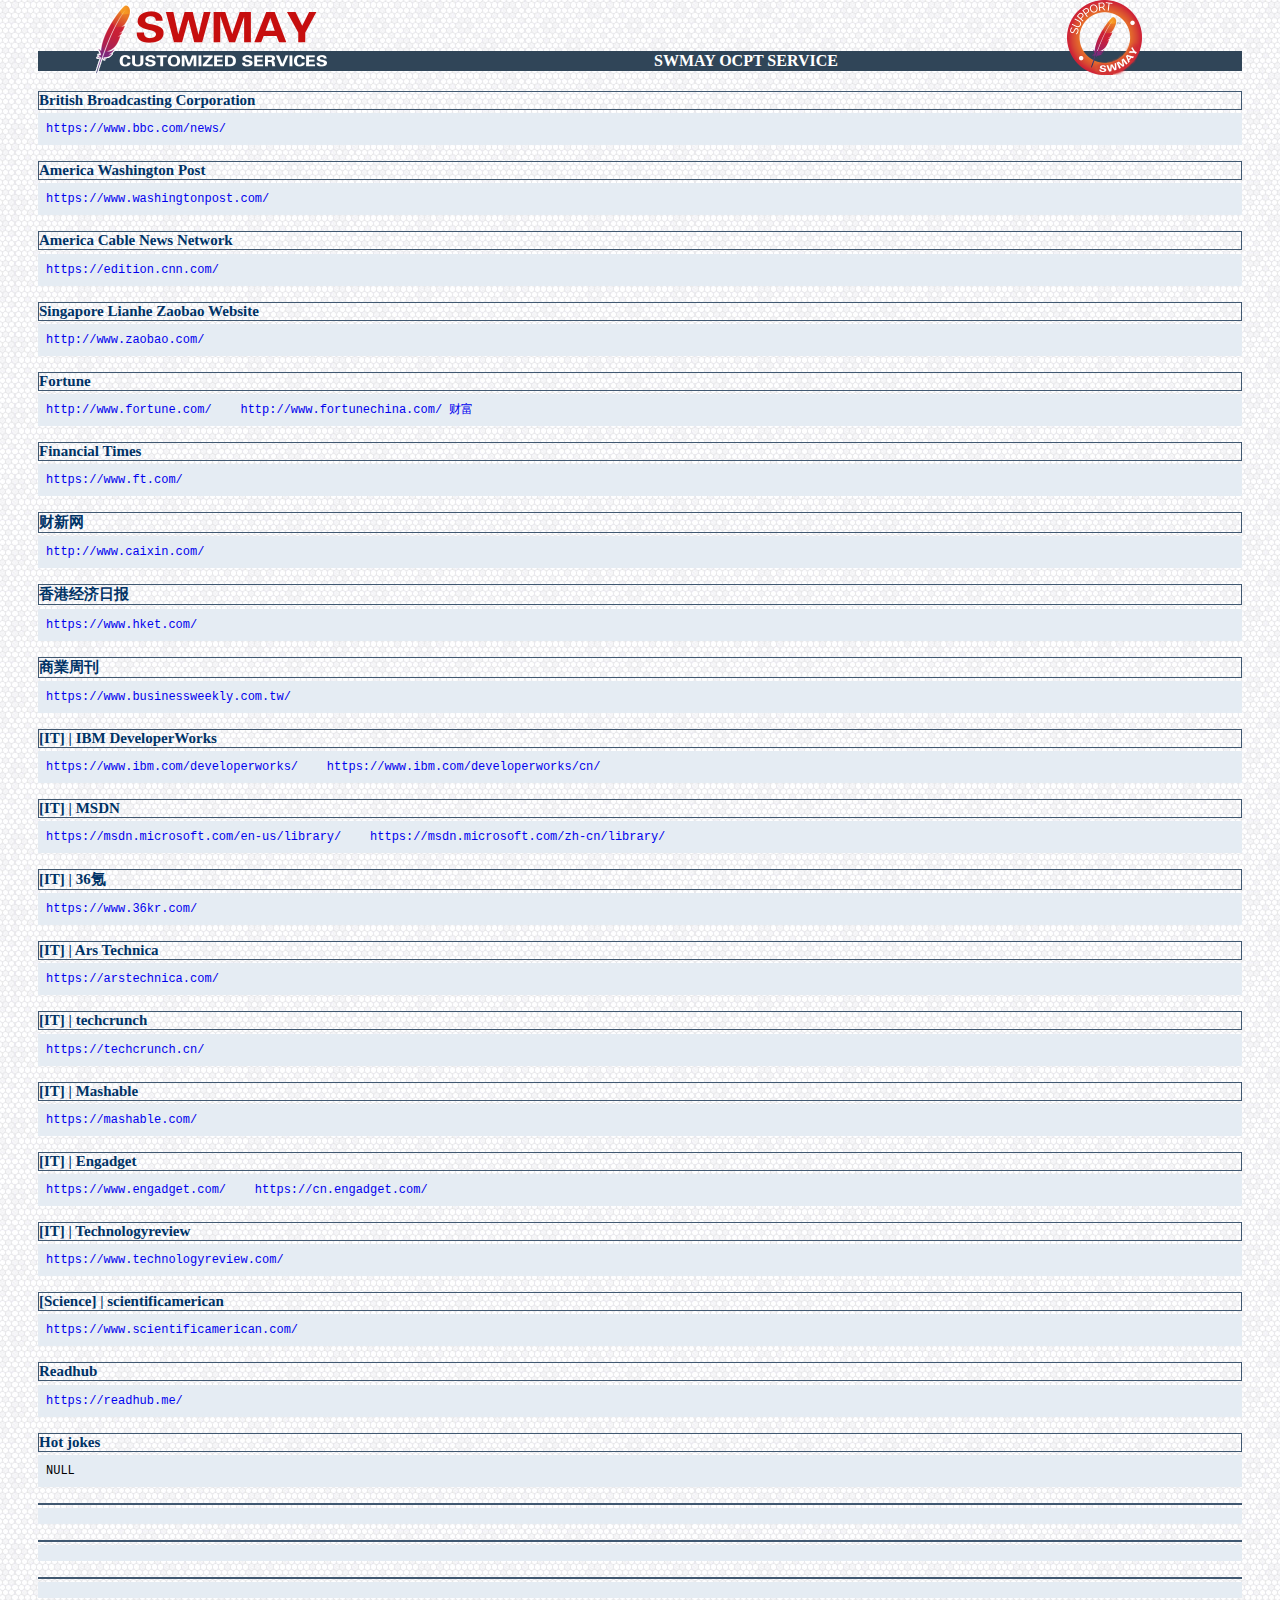
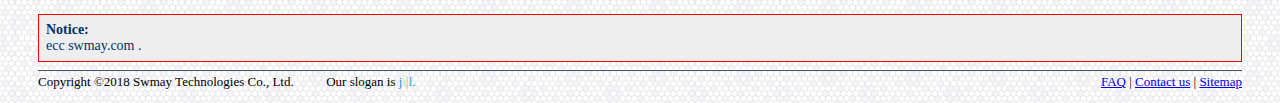
==== index.html @ c570c309 "<link rel="icon" href="//www.swmay.com/images/favicon.ico" type="image/x-icon"/>" ====
<!DOCTYPE HTML PUBLIC "-//W3C//DTD HTML 4.01 Transitional//EN">
<html>
  <head>
    <meta content="text/html; charset=UTF-8" http-equiv="Content-Type" />
    <title>Swmay - To achieve a good life.</title>  
	<!-- keywords:关键字 作用：关键字,给搜索引擎用的 -->
	<meta name="Keywords" content="swmay,SWMAY,SwMay,swmay.com"/>
	<!-- description:页面描述  作用：显示网页页面描述内容 -->
	<meta name="Description" content="Swmay OCPT Service."/>
	<!-- 可以用绝对路径引入 
	<link rel="stylesheet" type="text/css" href="${pageContext.request.contextPath}/static/css/index.css"/>
    <script type="text/javascript" src="${pageContext.request.contextPath}/static/js/index.js"></script>
	 -->
    <link rel="dns-prefetch" href="//www.swmay.com"/>
    <link rel="dns-prefetch" href="//swmay.com"/>
	<link rel="shortcut icon" href="./images/favicon.ico"/>
	<link rel="icon" href="//www.swmay.com/images/favicon.ico" type="image/x-icon"/>
	<link rel="stylesheet" type="text/css" href="./static/css/index.css"/>
	<script type="text/javascript" src="./static/js/index.js"></script>
	<script type="text/javascript"> 
	/**
	if (window!=top) // 判断当前的window对象是否是top对象 
	top.location.href =window.location.href; // 如果不是，将top对象的网址自动导向被嵌入网页的网址 (反框架嵌入方式)
	*/
	try{ //防止被框架嵌套
		top.location.hostname;
		if (top.location.hostname != window.location.hostname) {
			top.location.href =window.location.href;
		}
	}catch(e){
		top.location.href = window.location.href;
	}
	</script>
  </head>
  <body>
  	<!-- 网页页眉部分 -->
  	<div id="page-header">
    	<p class="menu">&nbsp;</p>
    	<p class="menu-swmay">SWMAY OCPT SERVICE &nbsp;&nbsp;&nbsp;&nbsp;&nbsp;&nbsp;&nbsp;&nbsp;<p/>
    	<a href="./">
    		<img alt="SWMAY" src="./images/Swmay-feather.png"/><!--  width="800" height="72"  -->
    	</a>
    	<a class="badge" href="./">
    		<img src="./images/Swmay-small.png"/>
    	</a>
    </div>
  
  	<!-- 网页中间内容部分 -->
<!--
    <div id="page-content">
        <div id="preamble">
            <h1 class="identify"></h1>
            <div id="example">
                <p id="i_text">
                        <code id="i_content"><a id="i_externalLinks" href="" target="_blank"></a></code>
                </p>
            </div>
        </div>
    </div>
-->
    <div id="page-content">
        <div id="preamble">
            <h1 class="identify">British Broadcasting Corporation</h1>
            <div id="example">
            	<p id="i_text">
            		<code id="i_content"><a href="https://www.bbc.com/news/" target="_blank">https://www.bbc.com/news/</a></code>
            	</p>
            </div>
        </div>
    </div>

    <div id="page-content">
        <div id="preamble">
            <h1 class="identify">America Washington Post</h1>
            <div id="example">
            	<p id="i_text">
            		<code id="i_content"><a href="https://www.washingtonpost.com/" target="_blank">https://www.washingtonpost.com/</a></code>
            	</p>
            </div>
        </div>
    </div>

    <div id="page-content">
        <div id="preamble">
            <h1 class="identify">America Cable News Network</h1>
            <div id="example">
            	<p id="i_text">
            		<code id="i_content"><a href="https://edition.cnn.com/" target="_blank">https://edition.cnn.com/</a></code>
            	</p>
            </div>
        </div>
    </div>

    <div id="page-content">
        <div id="preamble">
            <h1 class="identify">Singapore Lianhe Zaobao Website</h1>
            <div id="example">
            	<p id="i_text">
            		<code id="i_content"><a href="http://www.zaobao.com/" target="_blank">http://www.zaobao.com/</a></code>
            	</p>
            </div>
        </div>
    </div>

    <div id="page-content">
        <div id="preamble">
            <h1 class="identify">Fortune</h1>
            <div id="example">
            	<p id="i_text">
            		<code id="i_content"><a href="http://www.fortune.com/" target="_blank">http://www.fortune.com/</a>&nbsp;&nbsp;&nbsp;&nbsp;<a href="http://www.fortunechina.com/" target="_blank">http://www.fortunechina.com/ 财富</a></code>
            	</p>
            </div>
        </div>
    </div>

    <div id="page-content">
        <div id="preamble">
            <h1 class="identify">Financial Times</h1>
            <div id="example">
            	<p id="i_text">
            		<code id="i_content"><a href="https://www.ft.com/" target="_blank">https://www.ft.com/</a></code>
            	</p>
            </div>
        </div>
    </div>

    <div id="page-content">
        <div id="preamble">
            <h1 class="identify">财新网</h1>
            <div id="example">
            	<p id="i_text">
            		<code id="i_content"><a href="http://www.caixin.com/" target="_blank">http://www.caixin.com/</a></code>
            	</p>
            </div>
        </div>
    </div>

    <div id="page-content">
        <div id="preamble">
            <h1 class="identify">香港经济日报</h1>
            <div id="example">
            	<p id="i_text">
            		<code id="i_content"><a href="https://www.hket.com/" target="_blank">https://www.hket.com/</a></code>
            	</p>
            </div>
        </div>
    </div>

    <div id="page-content">
        <div id="preamble">
            <h1 class="identify">商業周刊</h1>
            <div id="example">
            	<p id="i_text">
            		<code id="i_content"><a href="https://www.businessweekly.com.tw/" target="_blank">https://www.businessweekly.com.tw/</a></code>
            	</p>
            </div>
        </div>
    </div>

    <div id="page-content">
        <div id="preamble">
            <h1 class="identify">[IT] | IBM DeveloperWorks</h1>
            <div id="example">
            	<p id="i_text">
            		<code id="i_content"><a href="https://www.ibm.com/developerworks/" target="_blank">https://www.ibm.com/developerworks/</a>&nbsp;&nbsp;&nbsp;&nbsp;<a href="https://www.ibm.com/developerworks/cn/" target="_blank">https://www.ibm.com/developerworks/cn/</a></code>
            	</p>
            </div>
        </div>
    </div>

    <div id="page-content">
        <div id="preamble">
            <h1 class="identify">[IT] | MSDN</h1>
            <div id="example">
            	<p id="i_text">
            		<code id="i_content"><a href="https://msdn.microsoft.com/en-us/library/" target="_blank">https://msdn.microsoft.com/en-us/library/</a>&nbsp;&nbsp;&nbsp;&nbsp;<a href="https://msdn.microsoft.com/zh-cn/library/" target="_blank">https://msdn.microsoft.com/zh-cn/library/</a></code>
            	</p>
            </div>
        </div>
    </div>

    <div id="page-content">
        <div id="preamble">
            <h1 class="identify">[IT] | 36氪</h1>
            <div id="example">
            	<p id="i_text">
            		<code id="i_content"><a href="https://www.36kr.com/" target="_blank">https://www.36kr.com/</a></code>
            	</p>
            </div>
        </div>
    </div>

    <div id="page-content">
        <div id="preamble">
            <h1 class="identify">[IT] | Ars Technica</h1>
            <div id="example">
            	<p id="i_text">
            		<code id="i_content"><a href="https://arstechnica.com/" target="_blank">https://arstechnica.com/</a></code>
            	</p>
            </div>
        </div>
    </div>

    <div id="page-content">
        <div id="preamble">
            <h1 class="identify">[IT] | techcrunch</h1>
            <div id="example">
            	<p id="i_text">
            		<code id="i_content"><a href="https://techcrunch.cn/" target="_blank">https://techcrunch.cn/</a></code>
            	</p>
            </div>
        </div>
    </div>

    <div id="page-content">
        <div id="preamble">
            <h1 class="identify">[IT] | Mashable</h1>
            <div id="example">
            	<p id="i_text">
            		<code id="i_content"><a href="https://mashable.com/" target="_blank">https://mashable.com/</a></code>
            	</p>
            </div>
        </div>
    </div>

    <div id="page-content">
        <div id="preamble">
            <h1 class="identify">[IT] | Engadget</h1>
            <div id="example">
            	<p id="i_text">
            		<code id="i_content"><a href="https://www.engadget.com/" target="_blank">https://www.engadget.com/</a>&nbsp;&nbsp;&nbsp;&nbsp;<a 
href="https://cn.engadget.com/" target="_blank">https://cn.engadget.com/</a></code>
            	</p>
            </div>
        </div>
    </div>

    <div id="page-content">
        <div id="preamble">
            <h1 class="identify">[IT] | Technologyreview</h1>
            <div id="example">
            	<p id="i_text">
            		<code id="i_content"><a href="https://www.technologyreview.com/" target="_blank">https://www.technologyreview.com/</a></code>
            	</p>
            </div>
        </div>
    </div>

    <div id="page-content">
        <div id="preamble">
            <h1 class="identify">[Science] | scientificamerican</h1>
            <div id="example">
            	<p id="i_text">
            		<code id="i_content"><a href="https://www.scientificamerican.com/" target="_blank">https://www.scientificamerican.com/</a></code>
            	</p>
            </div>
        </div>
    </div>

    <div id="page-content">
        <div id="preamble">
            <h1 class="identify">Readhub</h1>
            <div id="example">
                <p id="i_text">
                        <code id="i_content"><a href="https://readhub.me/" target="_blank">https://readhub.me/</a></code>
                </p>
            </div>
        </div>
    </div>

    <div id="page-content">
        <div id="preamble">
            <h1 class="identify">Hot jokes</h1>
            <div id="example">
                <p id="i_text">
                        <code id="i_content">NULL</code>
                </p>
            </div>
        </div>
    </div>

    <div id="page-content">
        <div id="preamble">
            <h1 class="identify"></h1>
            <div id="example">
            	<p id="i_text">
            		<code id="i_content"></code>
            	</p>
            </div>
        </div>
    </div>
    
    <div id="page-content">
        <div id="preamble">
            <h1 class="identify"></h1>
            <div id="example">
            	<p id="i_text">
            		<code id="i_content"></code>
            	</p>
            </div>
        </div>
    </div>
    
    <div id="page-content">
        <div id="preamble">
            <h1 class="identify"></h1>
            <div id="example">
            	<p id="i_text">
            		<code id="i_content"></code>
            	</p>
            </div>
        </div>
    </div>
    
    
    <div id="warning">
        <strong>Notice:</strong>
        <br/>
        ecc swmay.com .
    </div>
  
  	<!-- 网页页脚部分 -->
	<div id="footer">
		<p class="swmay">Copyright ©2018 Swmay Technologies Co., Ltd. &nbsp;&nbsp;&nbsp;&nbsp;&nbsp;&nbsp;&nbsp;&nbsp; Our slogan is <a id="love" href="http://www.swmay.com">cats hind their paws.</a></p>
		<p class="menu"><a href="./faq.html">FAQ</a> | <a href="./contact.html">Contact us</a> | <a href="./sitemap.html">Sitemap</a></p>
	</div>
	<script type="text/javascript">
		love(document.getElementById('love'));
	</script>
   </body>
</html>
---- static/css/index.css ----
/*
* index_under.css
*/

/******************************页面全局样式******************************************/

body {
	background-image: url(../../images/swmay_bd_bg.gif); /*设置背景图片*/
	background-repeat: repeat;   /*定义图像的平铺模式*/
}

/******************************页面上部分样式******************************************/
div#page-header {
	margin-left: 30px;
    margin-right: 30px;
}

div#page-header p.menu {
    text-align: right;
    font-size: 13px;
    margin: 25px 0 0.5em 0; /*调整外边距顺序：上、右、下、左*/
    padding: 0;
}

div#page-header p.menu-swmay {
    background-color: #304558;
    color: #fff;
    padding: 0 0 0 248px;
    margin: 10px 0 0 0;  /*调整外边距顺序：上、右、下、左*/
    text-align: center;
    vertical-align: middle;
    font-size: 16px;
    font-weight: bold;
    line-height: 20px;
}

div#page-header img {
    padding: 0;
    display: block;
    margin: -82px 0 1px 3em;
    width: 248px;
    height: 70px;
    border: none;
}

div#page-header a.badge {
    background-color: transparent;
    float: right;
    margin-right: 100px;
    margin-top: 2px;
}

div#page-header a.badge img {
    margin: -78px 0 0px 0; /*调整外边距顺序：上、右、下、左*/
    height: 75px;
    width: 75px;
}

/******************************页面中间部分样式******************************************/
div#page-content {
    padding-top: 0;
    /*margin-right: 13em;*/
    padding-right: 30px;
}

div#preamble {
    padding-bottom: 1em;
    margin-left: 30px;
}

div#preamble h1.identify {
    padding: 0;
    margin: 0;
    border: 1px solid #405871;
    background-color: inherit;
    color: #036;
    text-decoration: none;
    font-size: 15px;
    font-weight: bold;
}

div#example {
    background-color: #e5ecf3;
    color: #000;
    padding: 0.5em;
    margin: 0.2em 0em 0px 0px; /*调整外边距顺序：上、右、下、左*/
}

div#example p {
    line-height: 1em;
    padding: 0;
    margin: 0;
}

code#i_content {
    font-family: "Courier New", Courier, monospace;
    font-size: 12px;
}

code#i_content a {
    text-decoration-line: none;
}

div#warning {
	border: 1px solid #f00;
	/*margin: 0em 30px 6px 30px;
    padding: 0*/
    font-size: 14px;
}

div#warning {
	background-color: #eee;
    color: #036;
    padding: 0.5em;
    margin: 0em 30px 8px 30px;
}


div#warning strong {
    font-weight: bold;
}



/******************************页面下部分样式******************************************/
div#footer {
    margin-left: 30px;
    margin-right: 30px;
    font-size: 13px;
    border-top: 1px solid #405871;
    padding-top: 0.2em;
    /*margin: 0px auto;
    left: 40px;
    right: 55px;
    position: absolute;
    bottom: 0px;*/
}

div#footer p.swmay {
    float: left;
    text-align: left;
    padding: 0 0 1em 0;
    margin-top: 0;		/*设置元素的上边距*/	
    margin-bottom: 0;	/*设置元素的下边距*/
}

div#footer p.menu {
    float: right;
    text-align: right;
    margin-top: 0;		/*设置元素的上边距*/
    padding: 0 0 1em 0;
    margin-bottom: 0;	/*设置元素的下边距*/
}
div#footer a#love{
	text-decoration-line: none;
}
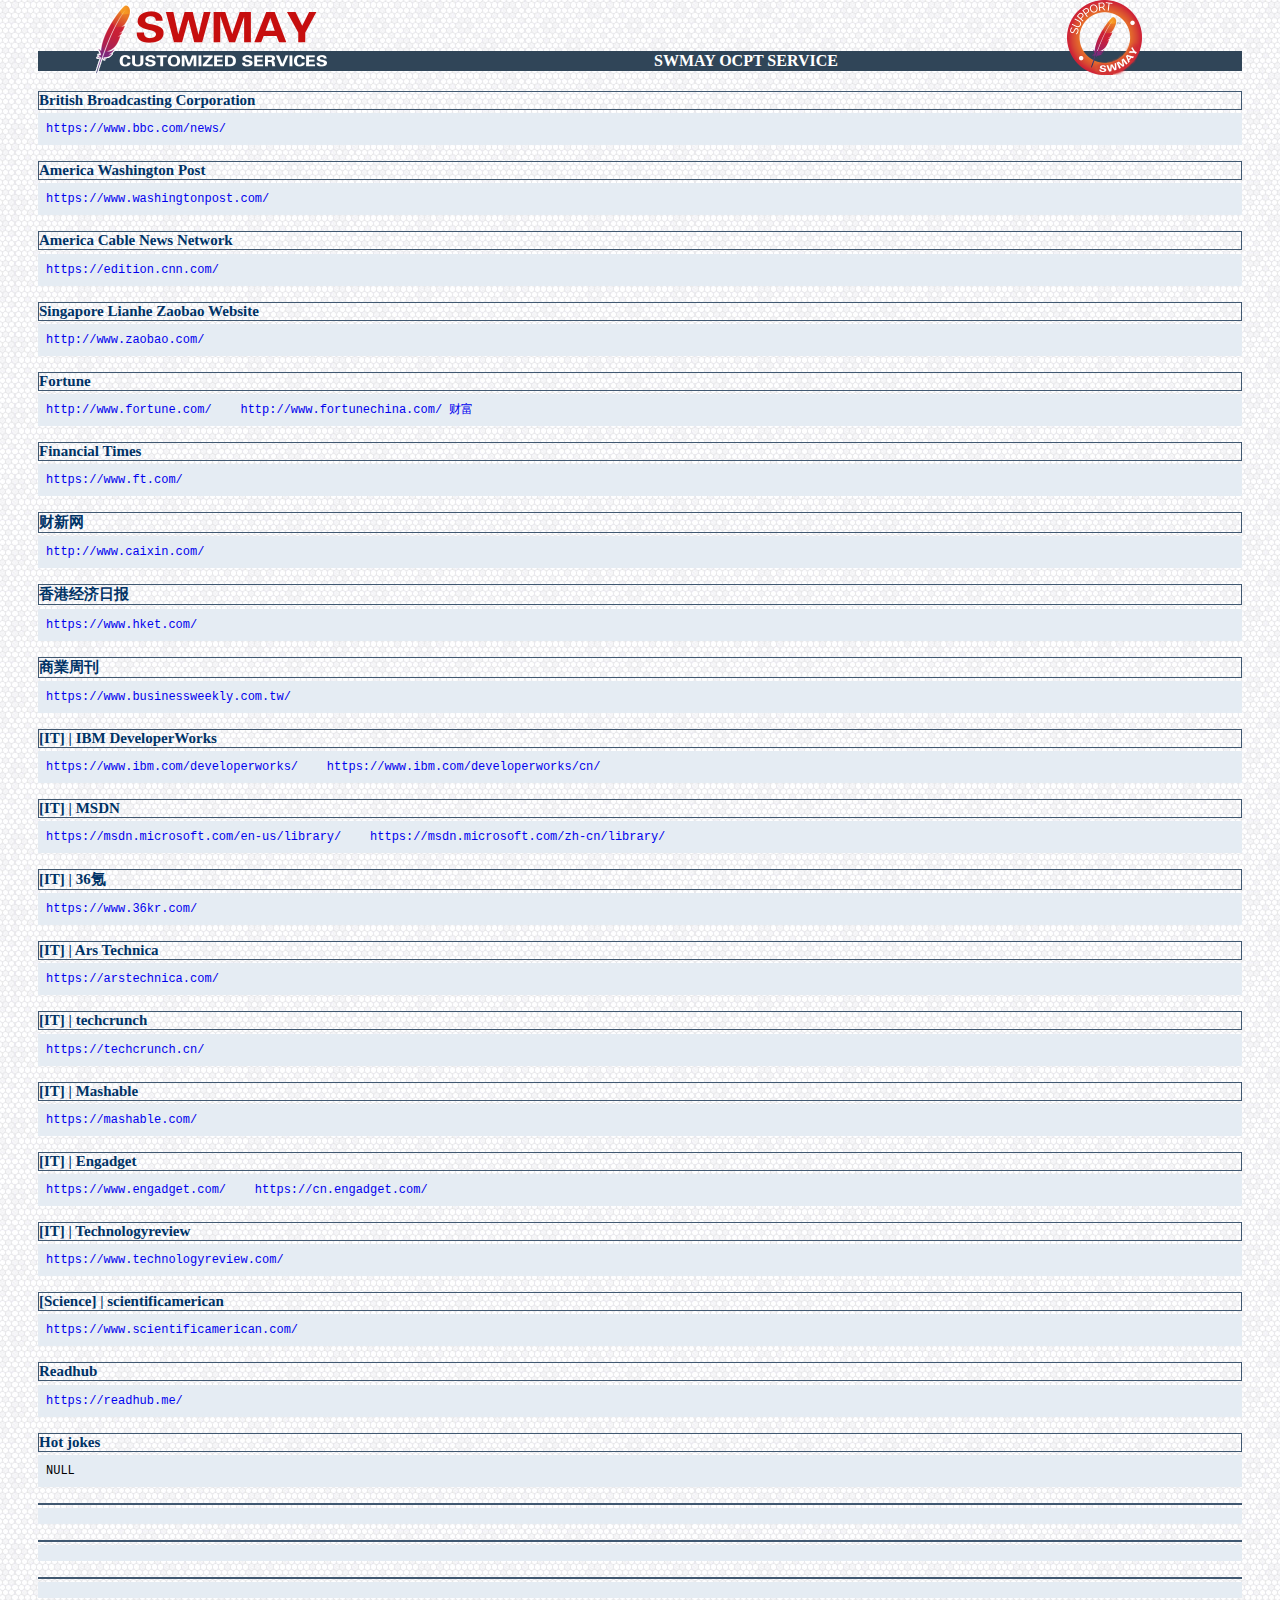
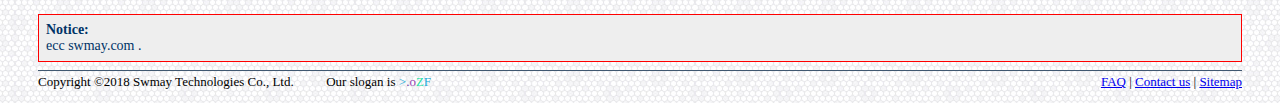
==== commit df30897e: "update Indent" ====
--- a/index.html
+++ b/index.html
@@ -11,8 +11,8 @@
 	<link rel="stylesheet" type="text/css" href="${pageContext.request.contextPath}/static/css/index.css"/>
     <script type="text/javascript" src="${pageContext.request.contextPath}/static/js/index.js"></script>
 	 -->
-    <link rel="dns-prefetch" href="//www.swmay.com"/>
-    <link rel="dns-prefetch" href="//swmay.com"/>
+	<link rel="dns-prefetch" href="//www.swmay.com"/>
+	<link rel="dns-prefetch" href="//swmay.com"/>
 	<link rel="shortcut icon" href="./images/favicon.ico"/>
 	<link rel="icon" href="//www.swmay.com/images/favicon.ico" type="image/x-icon"/>
 	<link rel="stylesheet" type="text/css" href="./static/css/index.css"/>
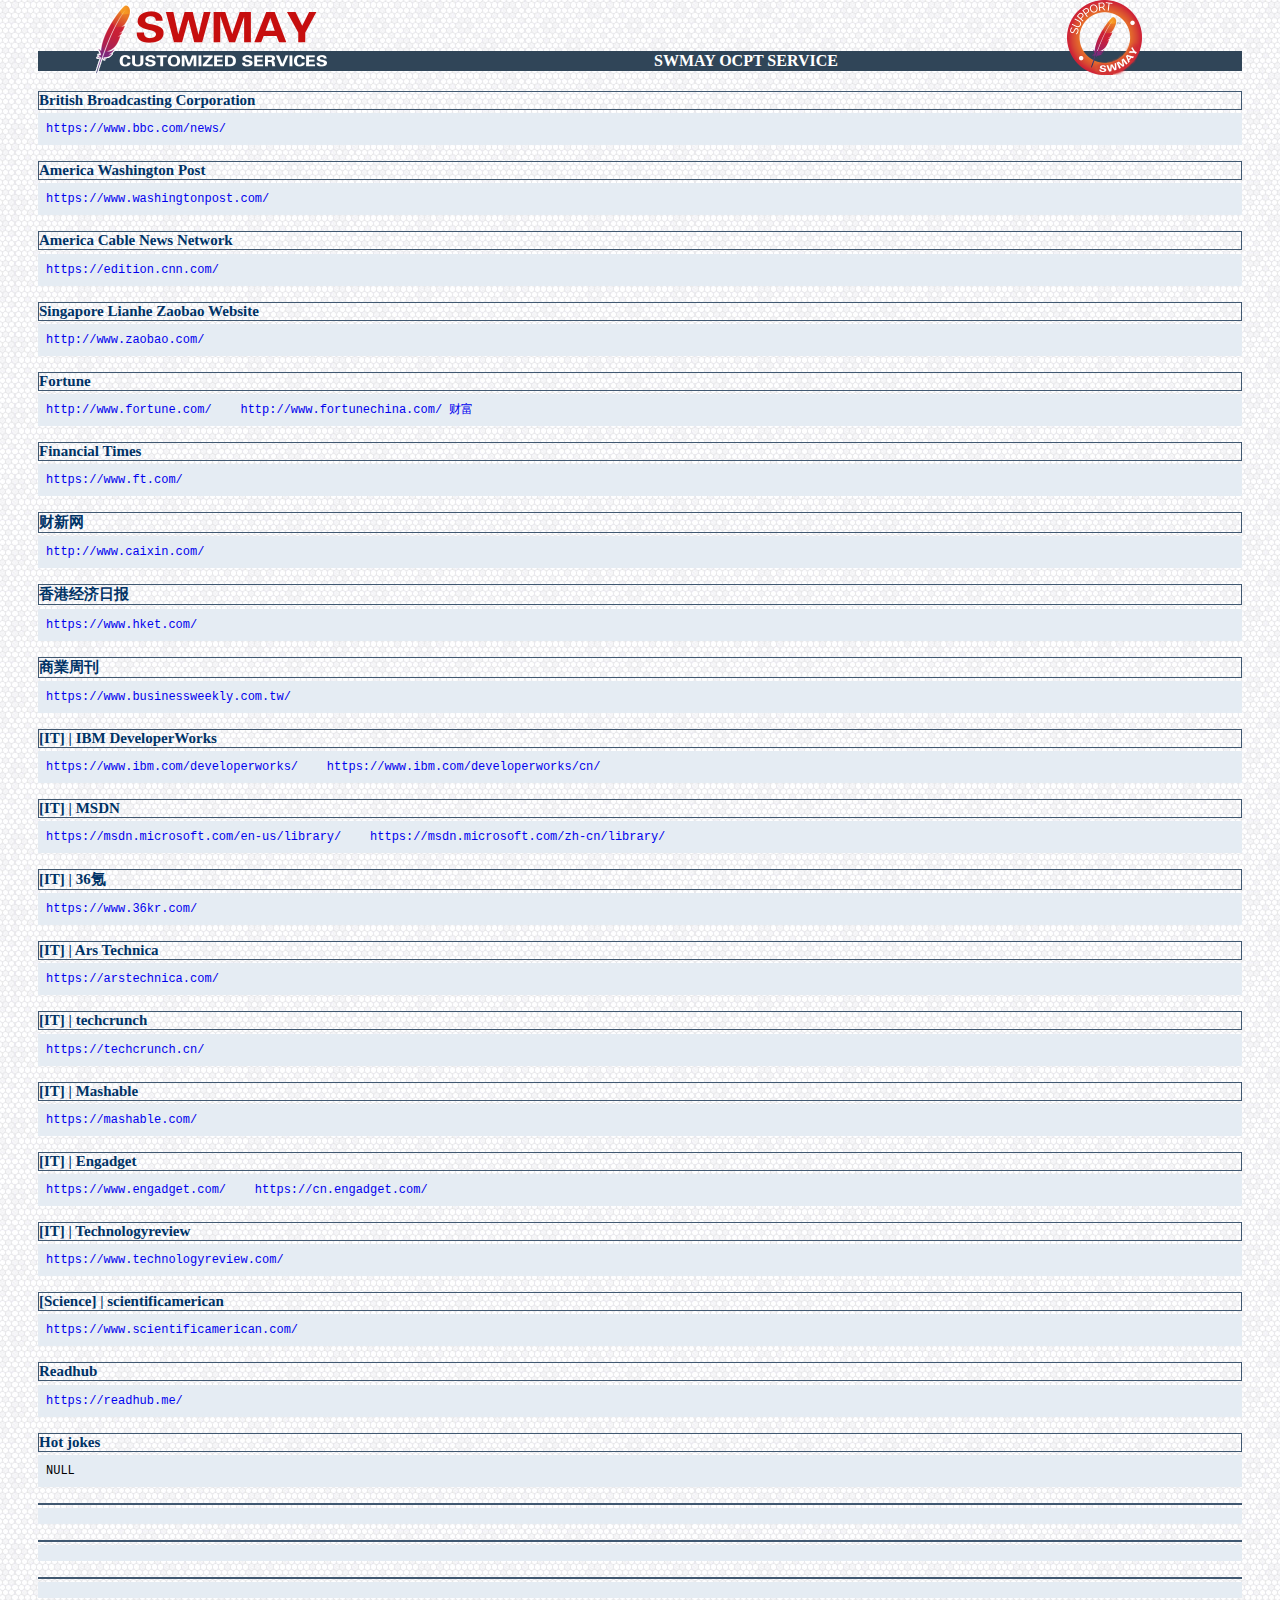
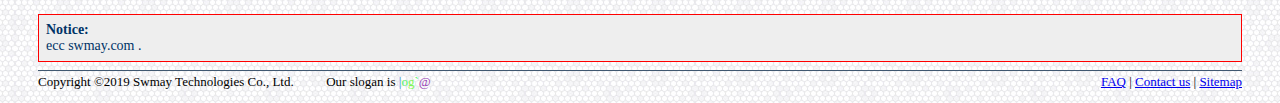
==== commit f08a94d3: "update date" ====
--- a/index.html
+++ b/index.html
@@ -321,7 +321,7 @@
   
   	<!-- 网页页脚部分 -->
 	<div id="footer">
-		<p class="swmay">Copyright ©2018 Swmay Technologies Co., Ltd. &nbsp;&nbsp;&nbsp;&nbsp;&nbsp;&nbsp;&nbsp;&nbsp; Our slogan is <a id="love" href="http://www.swmay.com">cats hind their paws.</a></p>
+		<p class="swmay">Copyright ©2019 Swmay Technologies Co., Ltd. &nbsp;&nbsp;&nbsp;&nbsp;&nbsp;&nbsp;&nbsp;&nbsp; Our slogan is <a id="love" href="http://www.swmay.com">cats hind their paws.</a></p>
 		<p class="menu"><a href="./faq.html">FAQ</a> | <a href="./contact.html">Contact us</a> | <a href="./sitemap.html">Sitemap</a></p>
 	</div>
 	<script type="text/javascript">
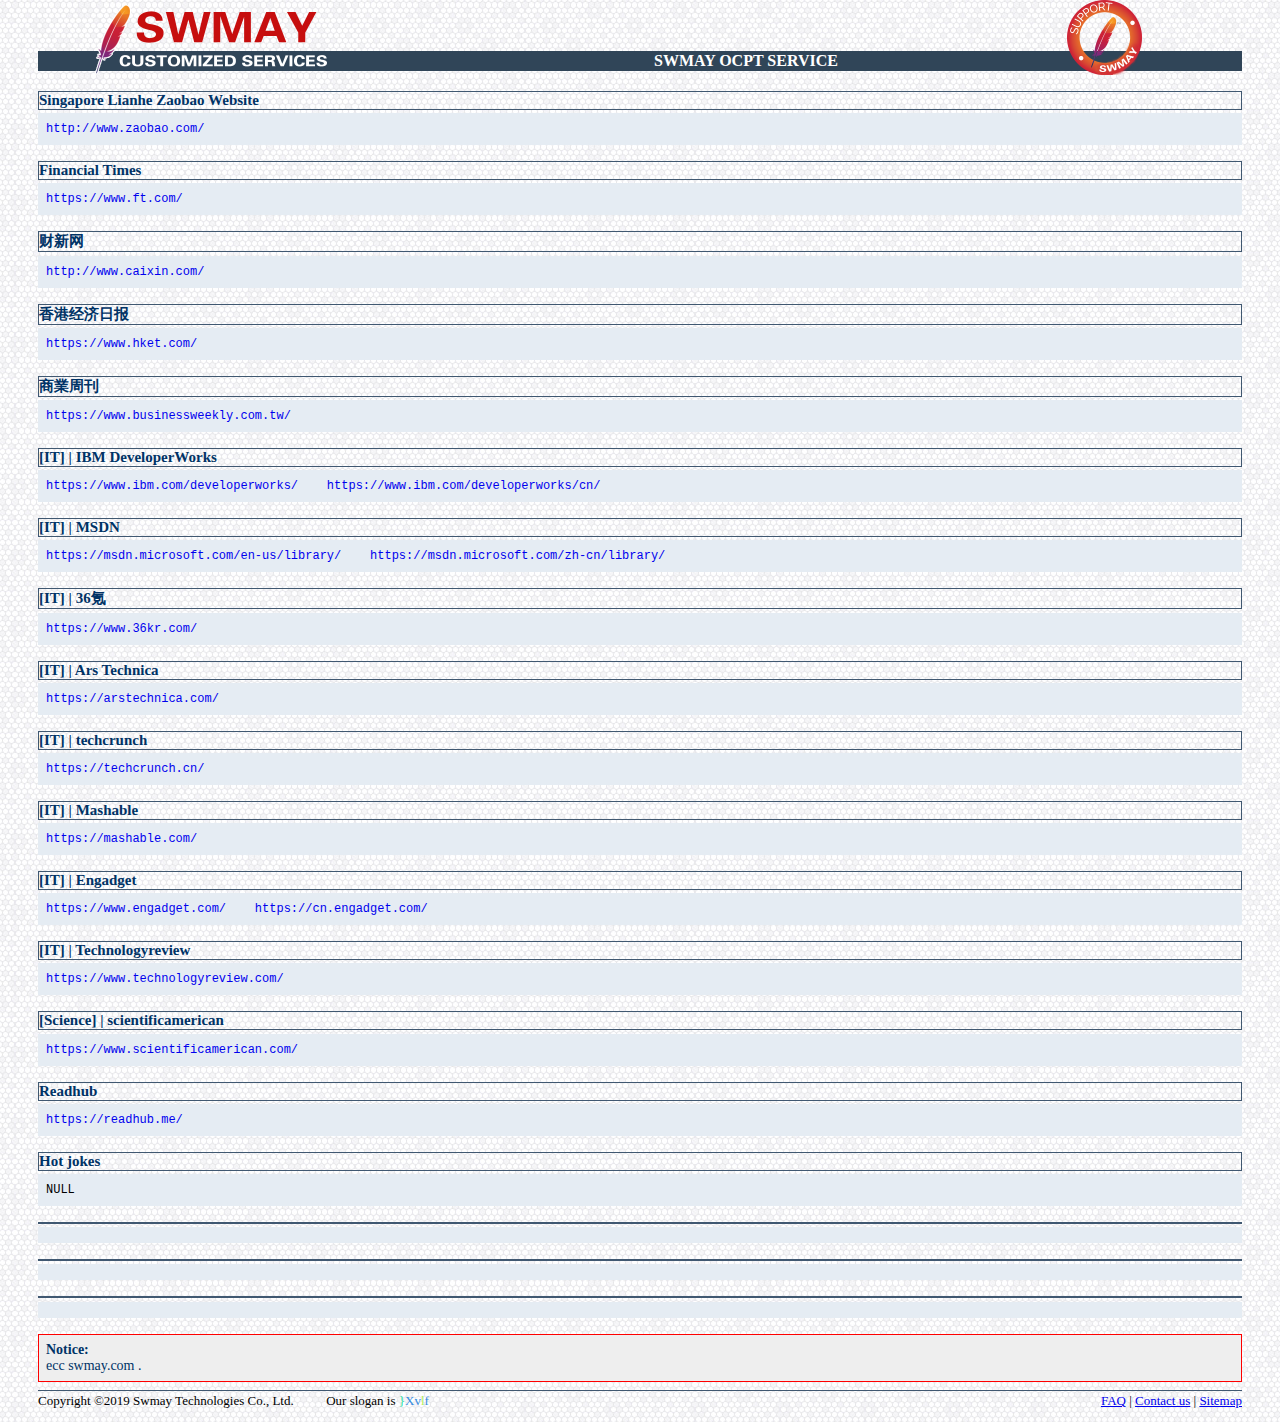
==== commit 0c67224b: "Update index.html" ====
--- a/index.html
+++ b/index.html
@@ -58,38 +58,6 @@
         </div>
     </div>
 -->
-    <div id="page-content">
-        <div id="preamble">
-            <h1 class="identify">British Broadcasting Corporation</h1>
-            <div id="example">
-            	<p id="i_text">
-            		<code id="i_content"><a href="https://www.bbc.com/news/" target="_blank">https://www.bbc.com/news/</a></code>
-            	</p>
-            </div>
-        </div>
-    </div>
-
-    <div id="page-content">
-        <div id="preamble">
-            <h1 class="identify">America Washington Post</h1>
-            <div id="example">
-            	<p id="i_text">
-            		<code id="i_content"><a href="https://www.washingtonpost.com/" target="_blank">https://www.washingtonpost.com/</a></code>
-            	</p>
-            </div>
-        </div>
-    </div>
-
-    <div id="page-content">
-        <div id="preamble">
-            <h1 class="identify">America Cable News Network</h1>
-            <div id="example">
-            	<p id="i_text">
-            		<code id="i_content"><a href="https://edition.cnn.com/" target="_blank">https://edition.cnn.com/</a></code>
-            	</p>
-            </div>
-        </div>
-    </div>
 
     <div id="page-content">
         <div id="preamble">
@@ -97,17 +65,6 @@
             <div id="example">
             	<p id="i_text">
             		<code id="i_content"><a href="http://www.zaobao.com/" target="_blank">http://www.zaobao.com/</a></code>
-            	</p>
-            </div>
-        </div>
-    </div>
-
-    <div id="page-content">
-        <div id="preamble">
-            <h1 class="identify">Fortune</h1>
-            <div id="example">
-            	<p id="i_text">
-            		<code id="i_content"><a href="http://www.fortune.com/" target="_blank">http://www.fortune.com/</a>&nbsp;&nbsp;&nbsp;&nbsp;<a href="http://www.fortunechina.com/" target="_blank">http://www.fortunechina.com/ 财富</a></code>
             	</p>
             </div>
         </div>
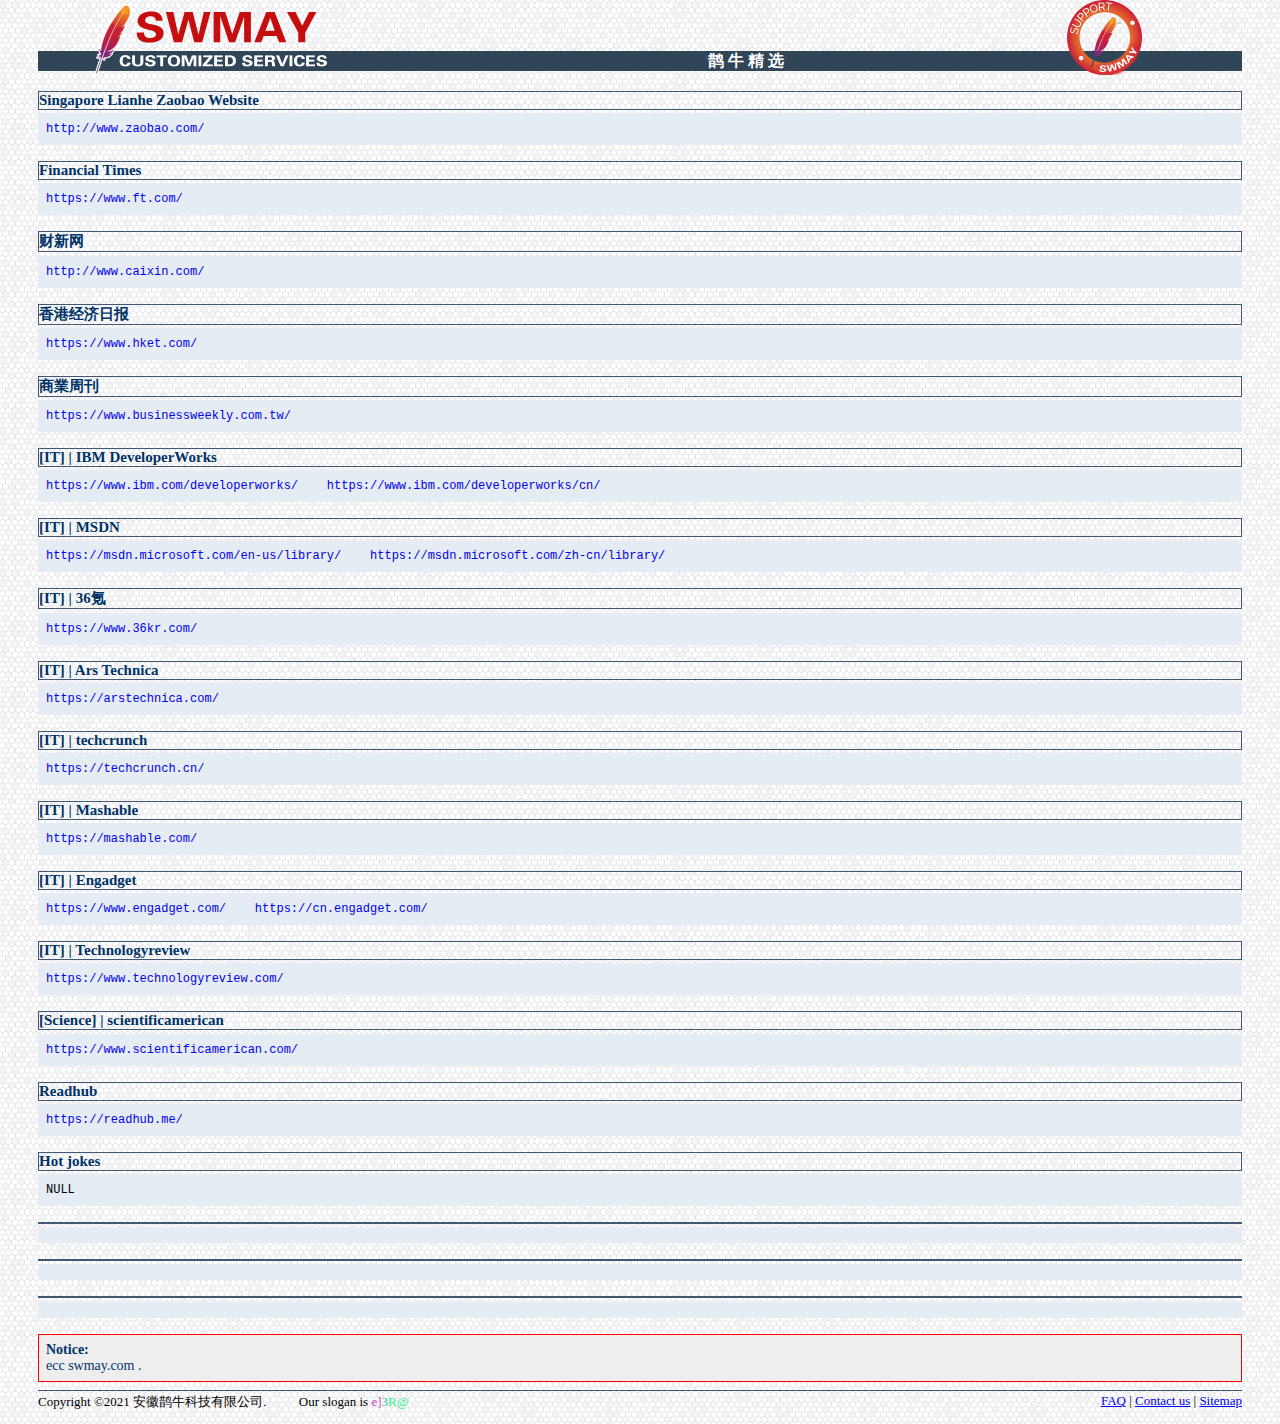
==== commit 886a780c: "修改页面标题" ====
--- a/index.html
+++ b/index.html
@@ -2,9 +2,9 @@
 <html>
   <head>
     <meta content="text/html; charset=UTF-8" http-equiv="Content-Type" />
-    <title>Swmay - To achieve a good life.</title>  
+    <title>鹊牛精选</title>  
 	<!-- keywords:关键字 作用：关键字,给搜索引擎用的 -->
-	<meta name="Keywords" content="swmay,SWMAY,SwMay,swmay.com"/>
+	<meta name="Keywords" content="鹊牛精选"/>
 	<!-- description:页面描述  作用：显示网页页面描述内容 -->
 	<meta name="Description" content="Swmay OCPT Service."/>
 	<!-- 可以用绝对路径引入 
@@ -36,7 +36,7 @@
   	<!-- 网页页眉部分 -->
   	<div id="page-header">
     	<p class="menu">&nbsp;</p>
-    	<p class="menu-swmay">SWMAY OCPT SERVICE &nbsp;&nbsp;&nbsp;&nbsp;&nbsp;&nbsp;&nbsp;&nbsp;<p/>
+    	<p class="menu-swmay">鹊 牛 精 选 &nbsp;&nbsp;&nbsp;&nbsp;&nbsp;&nbsp;&nbsp;&nbsp;<p/>
     	<a href="./">
     		<img alt="SWMAY" src="./images/Swmay-feather.png"/><!--  width="800" height="72"  -->
     	</a>
@@ -278,7 +278,7 @@
   
   	<!-- 网页页脚部分 -->
 	<div id="footer">
-		<p class="swmay">Copyright ©2019 Swmay Technologies Co., Ltd. &nbsp;&nbsp;&nbsp;&nbsp;&nbsp;&nbsp;&nbsp;&nbsp; Our slogan is <a id="love" href="http://www.swmay.com">cats hind their paws.</a></p>
+		<p class="swmay">Copyright ©2021 安徽鹊牛科技有限公司. &nbsp;&nbsp;&nbsp;&nbsp;&nbsp;&nbsp;&nbsp;&nbsp; Our slogan is <a id="love" href="http://www.swmay.com">cats hind their paws.</a></p>
 		<p class="menu"><a href="./faq.html">FAQ</a> | <a href="./contact.html">Contact us</a> | <a href="./sitemap.html">Sitemap</a></p>
 	</div>
 	<script type="text/javascript">
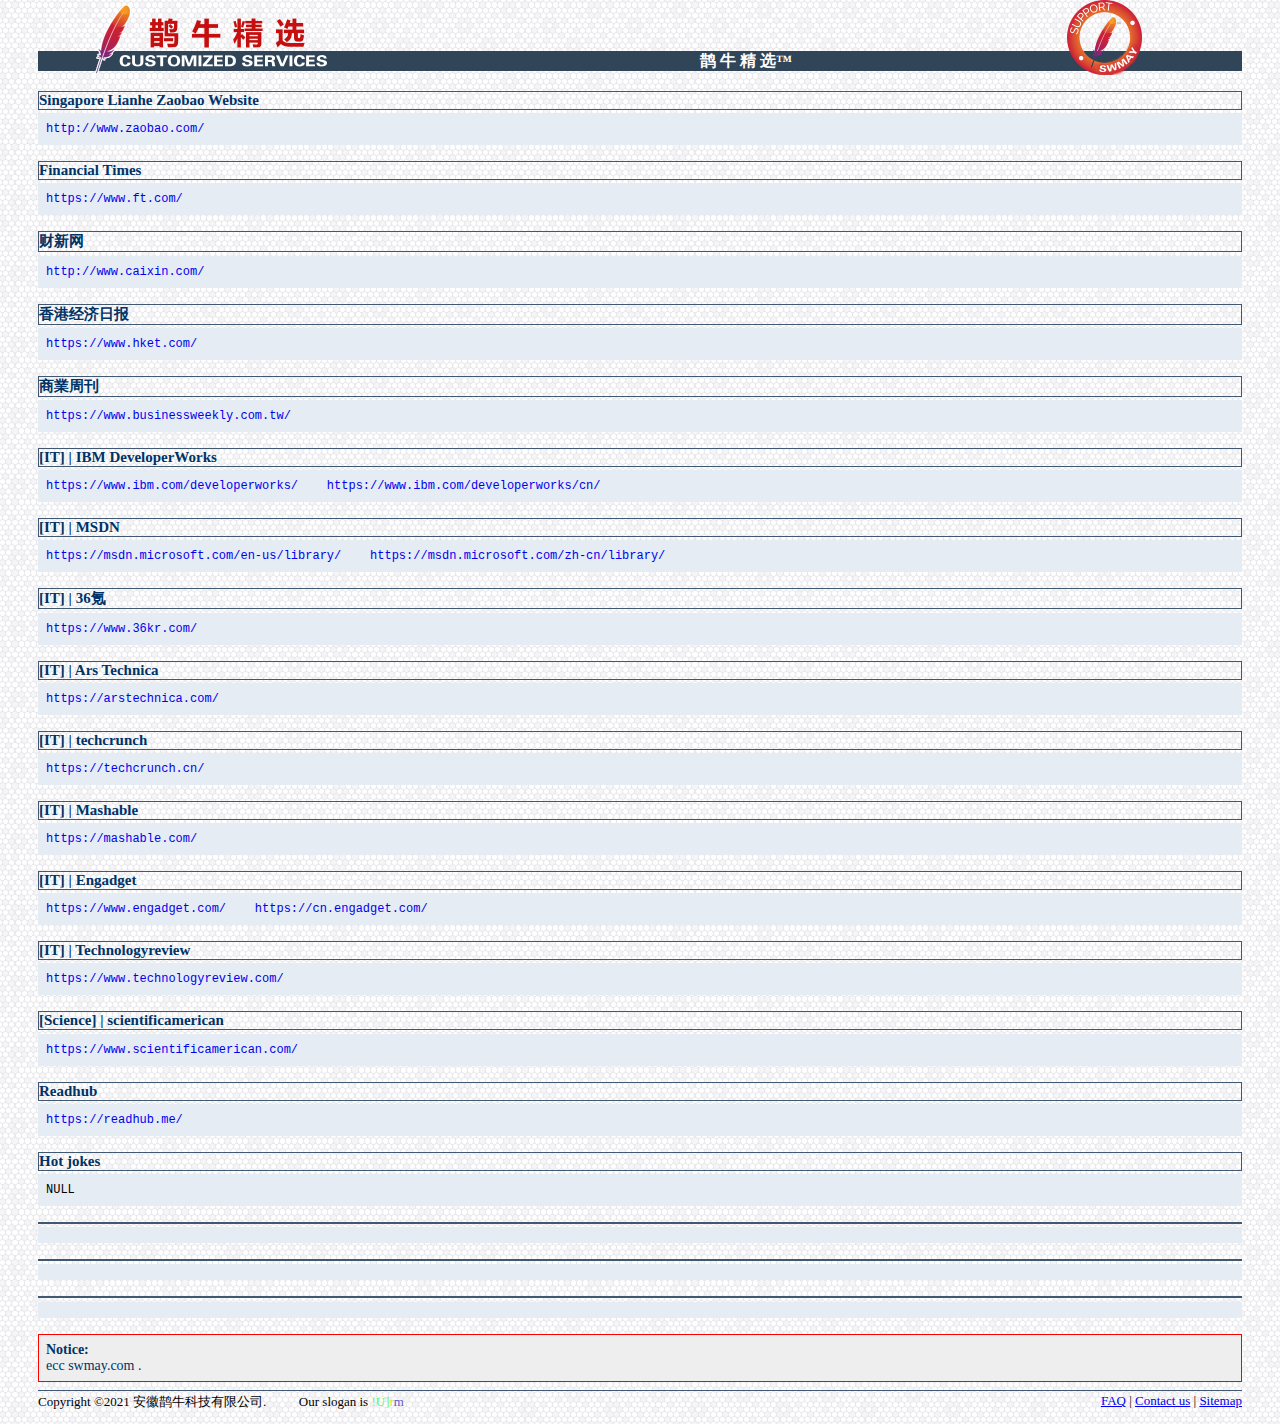
==== commit ce932d8d: "Update index.html" ====
--- a/index.html
+++ b/index.html
@@ -36,7 +36,7 @@
   	<!-- 网页页眉部分 -->
   	<div id="page-header">
     	<p class="menu">&nbsp;</p>
-    	<p class="menu-swmay">鹊 牛 精 选 &nbsp;&nbsp;&nbsp;&nbsp;&nbsp;&nbsp;&nbsp;&nbsp;<p/>
+    	<p class="menu-swmay">鹊 牛 精 选™ &nbsp;&nbsp;&nbsp;&nbsp;&nbsp;&nbsp;&nbsp;&nbsp;<p/>
     	<a href="./">
     		<img alt="SWMAY" src="./images/Swmay-feather.png"/><!--  width="800" height="72"  -->
     	</a>
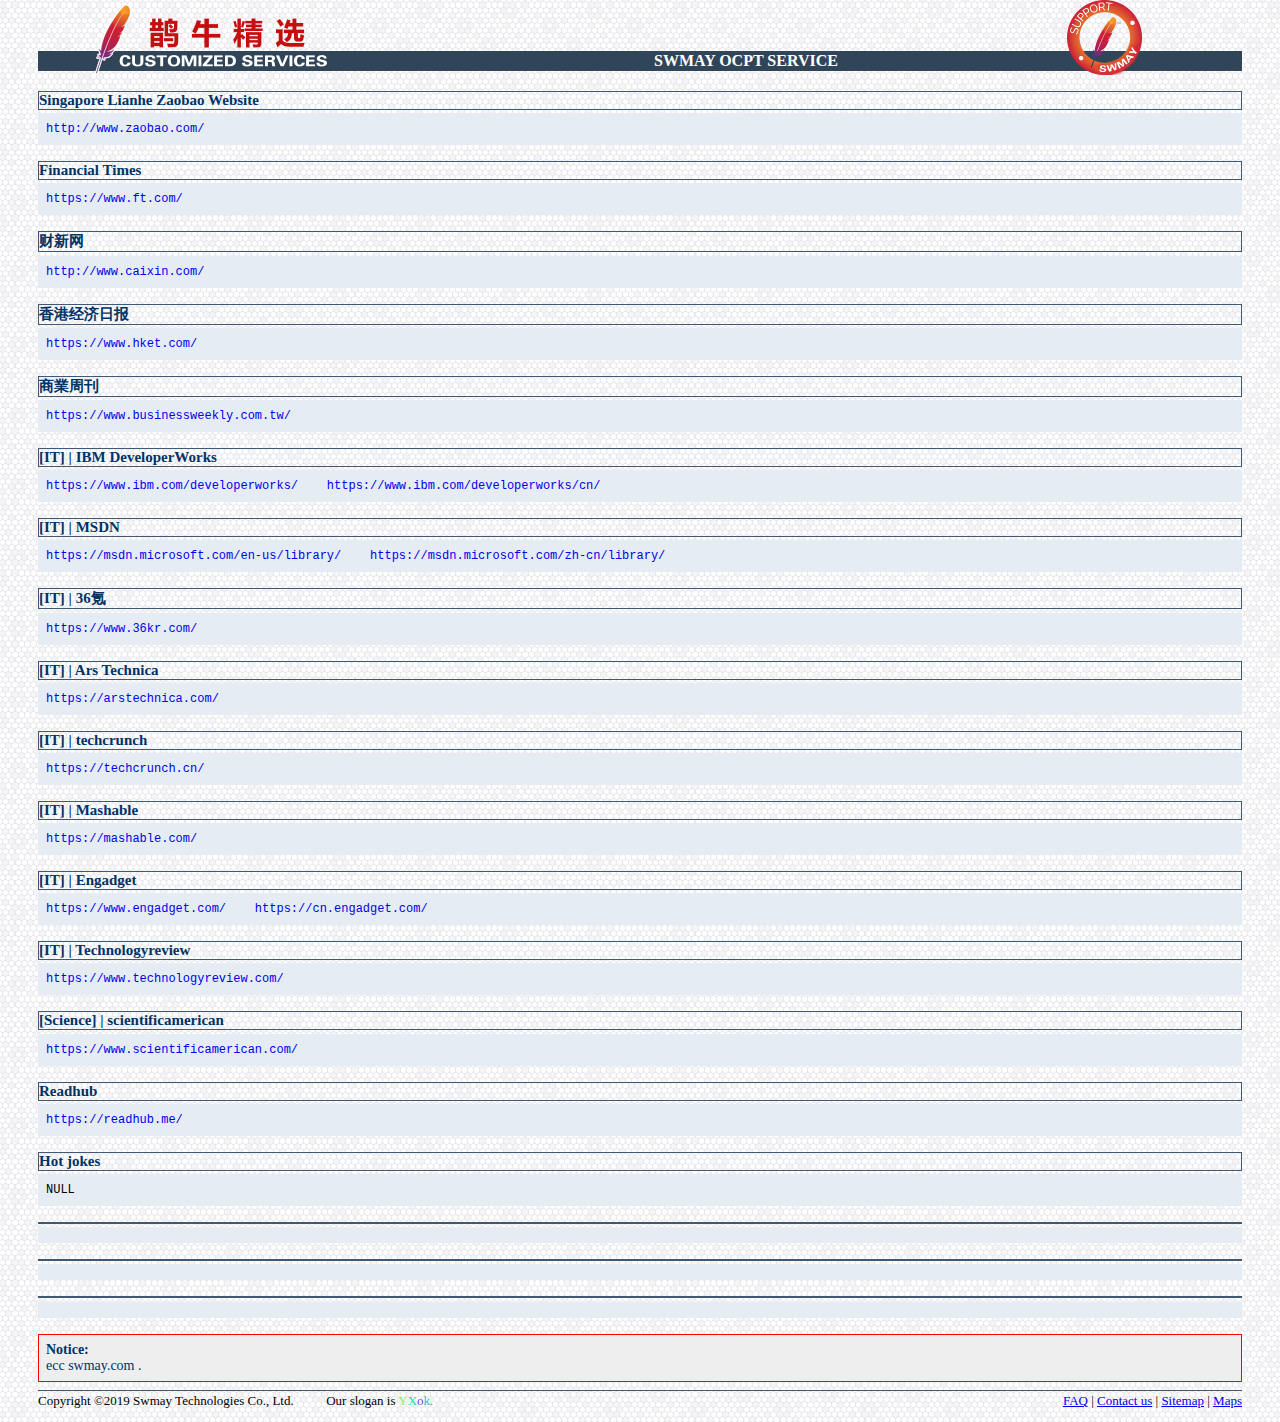
==== commit d9878347: "add map.html" ====
--- a/index.html
+++ b/index.html
@@ -2,9 +2,9 @@
 <html>
   <head>
     <meta content="text/html; charset=UTF-8" http-equiv="Content-Type" />
-    <title>鹊牛精选</title>  
+    <title>Swmay - To achieve a good life.</title>  
 	<!-- keywords:关键字 作用：关键字,给搜索引擎用的 -->
-	<meta name="Keywords" content="鹊牛精选"/>
+	<meta name="Keywords" content="swmay,SWMAY,SwMay,swmay.com"/>
 	<!-- description:页面描述  作用：显示网页页面描述内容 -->
 	<meta name="Description" content="Swmay OCPT Service."/>
 	<!-- 可以用绝对路径引入 
@@ -36,7 +36,7 @@
   	<!-- 网页页眉部分 -->
   	<div id="page-header">
     	<p class="menu">&nbsp;</p>
-    	<p class="menu-swmay">鹊 牛 精 选™ &nbsp;&nbsp;&nbsp;&nbsp;&nbsp;&nbsp;&nbsp;&nbsp;<p/>
+    	<p class="menu-swmay">SWMAY OCPT SERVICE &nbsp;&nbsp;&nbsp;&nbsp;&nbsp;&nbsp;&nbsp;&nbsp;<p/>
     	<a href="./">
     		<img alt="SWMAY" src="./images/Swmay-feather.png"/><!--  width="800" height="72"  -->
     	</a>
@@ -278,8 +278,8 @@
   
   	<!-- 网页页脚部分 -->
 	<div id="footer">
-		<p class="swmay">Copyright ©2021 安徽鹊牛科技有限公司. &nbsp;&nbsp;&nbsp;&nbsp;&nbsp;&nbsp;&nbsp;&nbsp; Our slogan is <a id="love" href="http://www.swmay.com">cats hind their paws.</a></p>
-		<p class="menu"><a href="./faq.html">FAQ</a> | <a href="./contact.html">Contact us</a> | <a href="./sitemap.html">Sitemap</a></p>
+		<p class="swmay">Copyright ©2019 Swmay Technologies Co., Ltd. &nbsp;&nbsp;&nbsp;&nbsp;&nbsp;&nbsp;&nbsp;&nbsp; Our slogan is <a id="love" href="http://www.swmay.com">cats hind their paws.</a></p>
+		<p class="menu"><a href="./faq.html">FAQ</a> | <a href="./contact.html">Contact us</a> | <a href="./sitemap.html">Sitemap</a> | <a href="./map.html">Maps</a></p>
 	</div>
 	<script type="text/javascript">
 		love(document.getElementById('love'));
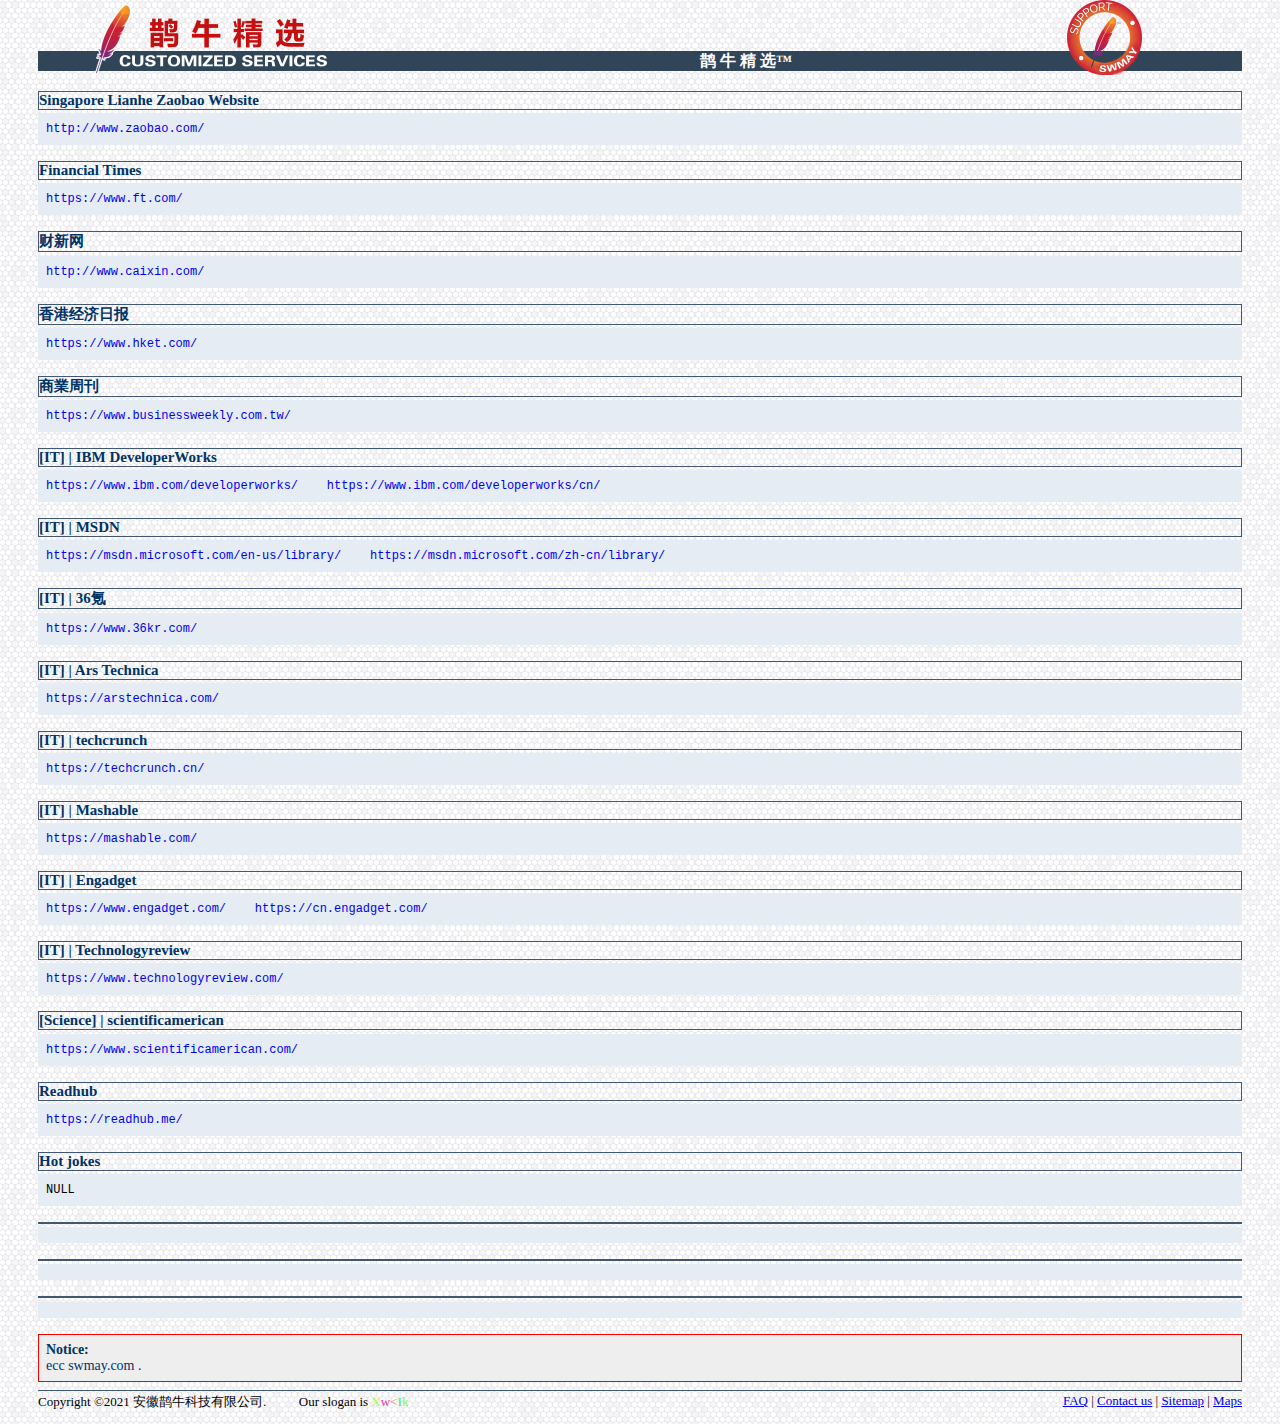
==== commit 73f4f028: "Update index.html" ====
--- a/index.html
+++ b/index.html
@@ -2,9 +2,9 @@
 <html>
   <head>
     <meta content="text/html; charset=UTF-8" http-equiv="Content-Type" />
-    <title>Swmay - To achieve a good life.</title>  
+    <title>鹊牛精选</title>  
 	<!-- keywords:关键字 作用：关键字,给搜索引擎用的 -->
-	<meta name="Keywords" content="swmay,SWMAY,SwMay,swmay.com"/>
+	<meta name="Keywords" content="鹊牛精选"/>
 	<!-- description:页面描述  作用：显示网页页面描述内容 -->
 	<meta name="Description" content="Swmay OCPT Service."/>
 	<!-- 可以用绝对路径引入 
@@ -36,7 +36,7 @@
   	<!-- 网页页眉部分 -->
   	<div id="page-header">
     	<p class="menu">&nbsp;</p>
-    	<p class="menu-swmay">SWMAY OCPT SERVICE &nbsp;&nbsp;&nbsp;&nbsp;&nbsp;&nbsp;&nbsp;&nbsp;<p/>
+    	<p class="menu-swmay">鹊 牛 精 选™ &nbsp;&nbsp;&nbsp;&nbsp;&nbsp;&nbsp;&nbsp;&nbsp;<p/>
     	<a href="./">
     		<img alt="SWMAY" src="./images/Swmay-feather.png"/><!--  width="800" height="72"  -->
     	</a>
@@ -278,7 +278,7 @@
   
   	<!-- 网页页脚部分 -->
 	<div id="footer">
-		<p class="swmay">Copyright ©2019 Swmay Technologies Co., Ltd. &nbsp;&nbsp;&nbsp;&nbsp;&nbsp;&nbsp;&nbsp;&nbsp; Our slogan is <a id="love" href="http://www.swmay.com">cats hind their paws.</a></p>
+		<p class="swmay">Copyright ©2021 安徽鹊牛科技有限公司. &nbsp;&nbsp;&nbsp;&nbsp;&nbsp;&nbsp;&nbsp;&nbsp; Our slogan is <a id="love" href="http://www.swmay.com">cats hind their paws.</a></p>
 		<p class="menu"><a href="./faq.html">FAQ</a> | <a href="./contact.html">Contact us</a> | <a href="./sitemap.html">Sitemap</a> | <a href="./map.html">Maps</a></p>
 	</div>
 	<script type="text/javascript">
